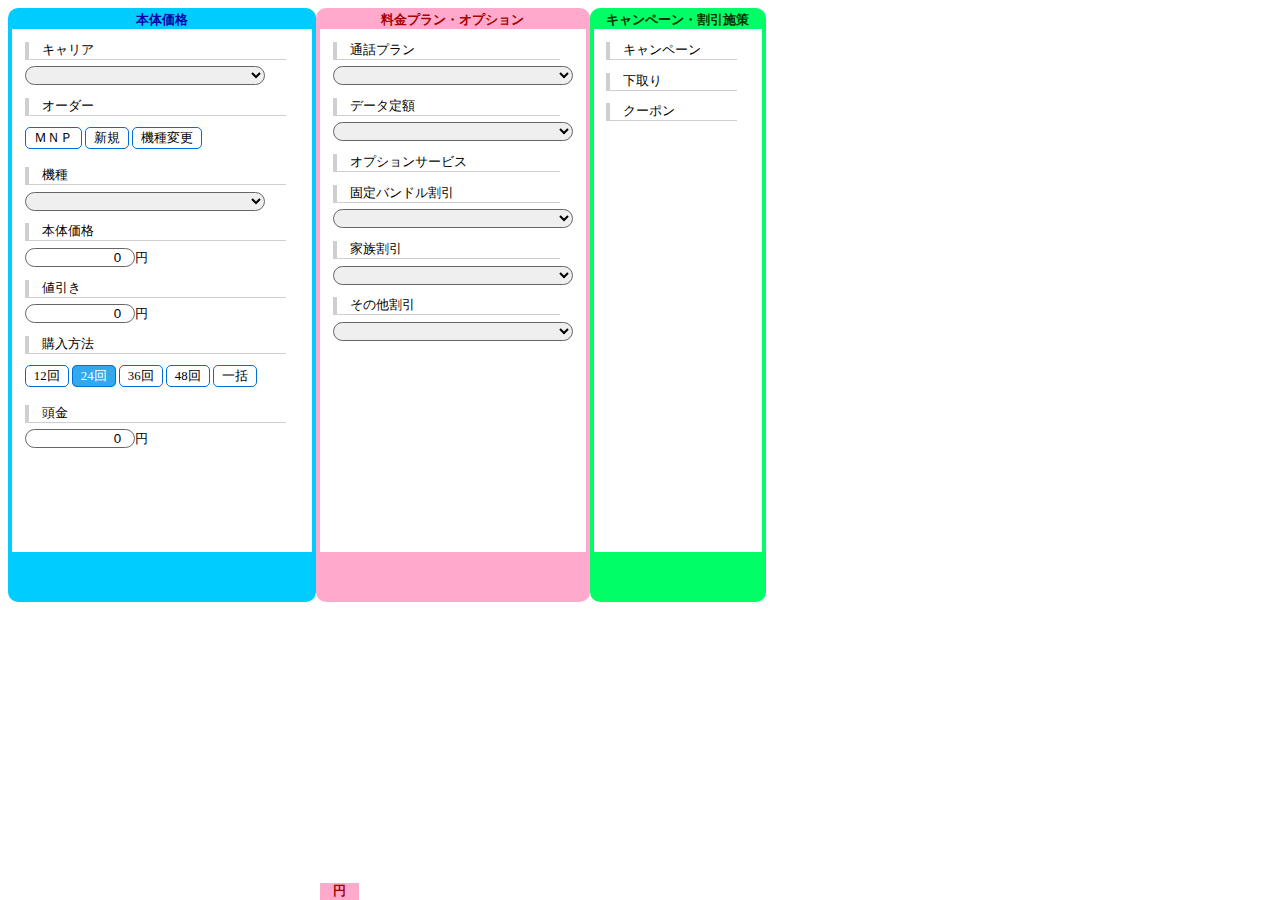
==== index.html @ 249847fb "Add files via upload" ====
<!DOCTYPE html>
<html>
	<head>
		<meta charset="UTF-8" />
		<meta name="viewport" content="width=device-width" />
		<title>料金シミュレーション</title>
		<link rel="stylesheet" href="css/style.css" />
		<script src="js/jquery.min.js"></script>
		<script src="js/3mori.js"></script>
	</head>
	<body>
		<div class="3m-main">
		<input type="hidden" id="combi_prev">
		<div class="device-area">
		<div class="header">本体価格</div>
			<div class="element">キャリア</div>
			<div>
				<select id="carrier">
					<option value="au">au</option>
					<option value="docomo">docomo</option>
					<option value="softbank">SoftBank</option>
					<option value="uqmobile">UQ mobile</option>
					<option value="ymobile">Y!mobile</option>
					<!--<option value="others">その他</option>-->
				</select>
			</div>
			<div class="element">オーダー</div>
			<div>
				<label>
					<input name="order" type="radio" value=1 >
					<span>ＭＮＰ</span>
				</label>
				<label>
					<input name="order" type="radio" value=2>
					<span>新規</span>
				</label>
				<label>
					<input name="order" type="radio" value=3>
					<span>機種変更</span>
				</label>
				<label>
					<input name="order" type="radio" value=4 disabled>
					<span>契約変更</span>
				</label>
				<label>
					<input name="order" type="radio" value=5 disabled>
					<span>番号移行</span>
				</label>
			</div>
			<div class="element">機種</div>
			<div>
				<select id="device"></select>
			</div>
			<div class="element">本体価格</div>
			<div>
				<input id="price" type="text" value=0 pattern="\d*" class="comma-num" />円
			</div>
			<div class="element">値引き</div>
			<div>
				<input id="discount" type="text" value=0 pattern="\d*" class="comma-num" />円
			</div>
			<div class="element">購入方法</div>
			<div>
				<label>
					<input name="installment" type="radio" value=1>
					<span>12回</span>
				</label>
				<label>
					<input name="installment" type="radio" value=2 checked>
					<span>24回</span>
				</label>
				<label>
					<input name="installment" type="radio" value=3>
					<span>36回</span>
				</label>
				<label>
					<input name="installment" type="radio" value=4>
					<span>48回</span>
				</label>
				<label>
					<input name="installment" type="radio" value=0>
					<span>一括</span>
				</label>
			</div>
			<div class="element">頭金</div>
			<div>
				<input id="deposit" type="text" value=0 pattern="\d*" class="comma-num" />円
			</div>
		</div>
		<div class="plan-area">
		<div class="header">料金プラン・オプション</div>
			<div class="element">通話プラン</div>
			<div>
				<select id="talk-plan"></select>
			</div>
			<div class="element">データ定額</div>
			<div>
				<select id="data-plan"></select>
			</div>
			<div class="element">オプションサービス</div>
			<div id="options"></div>
			<div class="element">固定バンドル割引</div>
			<div>
				<select id="bandle"></select>
			</div>
			<div class="element">家族割引</div>
			<div>
				<select id="family"></select>
			</div>
			<div class="element">その他割引</div>
			<div>
				<select id="discount"></select>
			</div>
		<div class="footer"><span id="plan-amount"></span>円
		</div>
		</div>
		<div class="campaign-area">
		<div class="header">キャンペーン・割引施策
		</div>
			<div class="element">キャンペーン</div>
			<div></div>
			<div class="element">下取り</div>
			<div></div>
			<div class="element">クーポン</div>
			<div></div>
		</div>
	</body>
</html>
---- css/style.css ----
body {
	font-size: 0.8em;
}
select {
	width: 18em;
	border-radius: 10px;
	border: 1px solid #666666;
	padding-left: 1em;
}
input[type=radio] {
	display: none;
}

input[type=radio] + span {
	border: 1px solid #006dd9;
	border-radius: 5px;
	padding: 3px 8px;
	line-height: 2.5em;
}

input[type=radio]:checked + span {
	background: #31a9ee;
	color: #ffffff;
//	font-weight: bold;
}

input[type=radio]:disabled + span {
	display: none;
}

.3m-main {
	display:-webkit-box;
	display:-moz-box;
	display:-ms-flexbox;
	display:-webkit-flex;
	display:-moz-flex;
	display:flex;
	-webkit-box-lines:multiple;
	-moz-box-lines:multiple;
	-webkit-flex-wrap:wrap;
	-moz-flex-wrap:wrap;
	-ms-flex-wrap:wrap;
	flex-wrap:wrap;
	width:100%;
}

.device-area {
	border: 4px solid #00ccff;
	border-bottom: 50px solid #00ccff;
	border-radius: 10px;
	display: table-cell;
	width: 300px;
	height: 540px;
}

.device-area .header {
	background: #00ccff;
	color: #0000aa;
	font-weight: bold;
	text-align: center;
}

.plan-area {
	border: 4px solid #ffaacc;
	border-bottom: 50px solid #ffaacc;
	border-radius: 10px;
	display: table-cell;
	height: 100%;
	margin-left: 3px;
}

.plan-area .header {
	background: #ffaacc;
	color: #aa0000;
	font-weight: bold;
	text-align: center;
}

.plan-area .footer {
	background: #ffaacc;
	color: #aa0000;
	font-weight: bold;
	text-align: center;
	position: absolute;
	bottom: 0;
}

.campaign-area {
	border: 4px solid #00ff66;
	border-bottom: 50px solid #00ff66;
	border-radius: 10px;
//	margin: 2em 0;
	display: table-cell;
//	height: 300px;
}

.campaign-area .header {
	background: #00ff66;
	color: #003300;
	font-weight: bold;
	text-align: center;
}


.device-area div,
.plan-area div,
.campaign-area div {
	padding: 0 1em;
}

input[type=text] {
	text-align: right;
	width: 7em;
	padding-right: 1em;
	border-radius: 10px;
	border: 1px solid #666666;
}

.element {
//	margin-left: 1em;
	border-left: 4px solid #cfcfcf;
	border-bottom: 1px solid #cfcfcf;
	margin: 1em 2em 0.5em 1em;
//	margin-right: 2em;
//	margin-bottom: 0.5em;
}
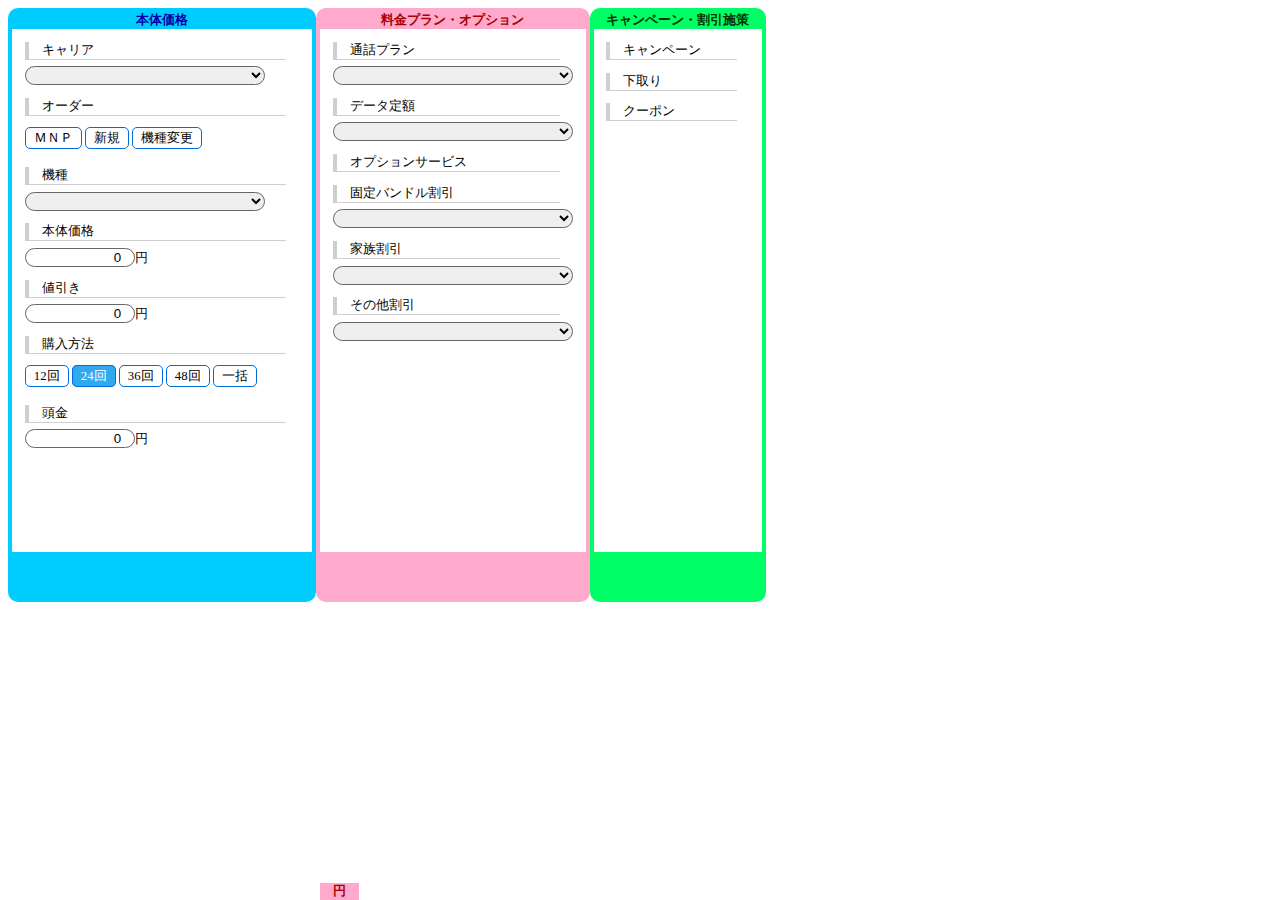
==== commit 3ab7bb20: "Add files via upload" ====
--- a/index.html
+++ b/index.html
@@ -109,7 +109,7 @@
 			</div>
 			<div class="element">その他割引</div>
 			<div>
-				<select id="discount"></select>
+				<select id="others"></select>
 			</div>
 		<div class="footer"><span id="plan-amount"></span>円
 		</div>
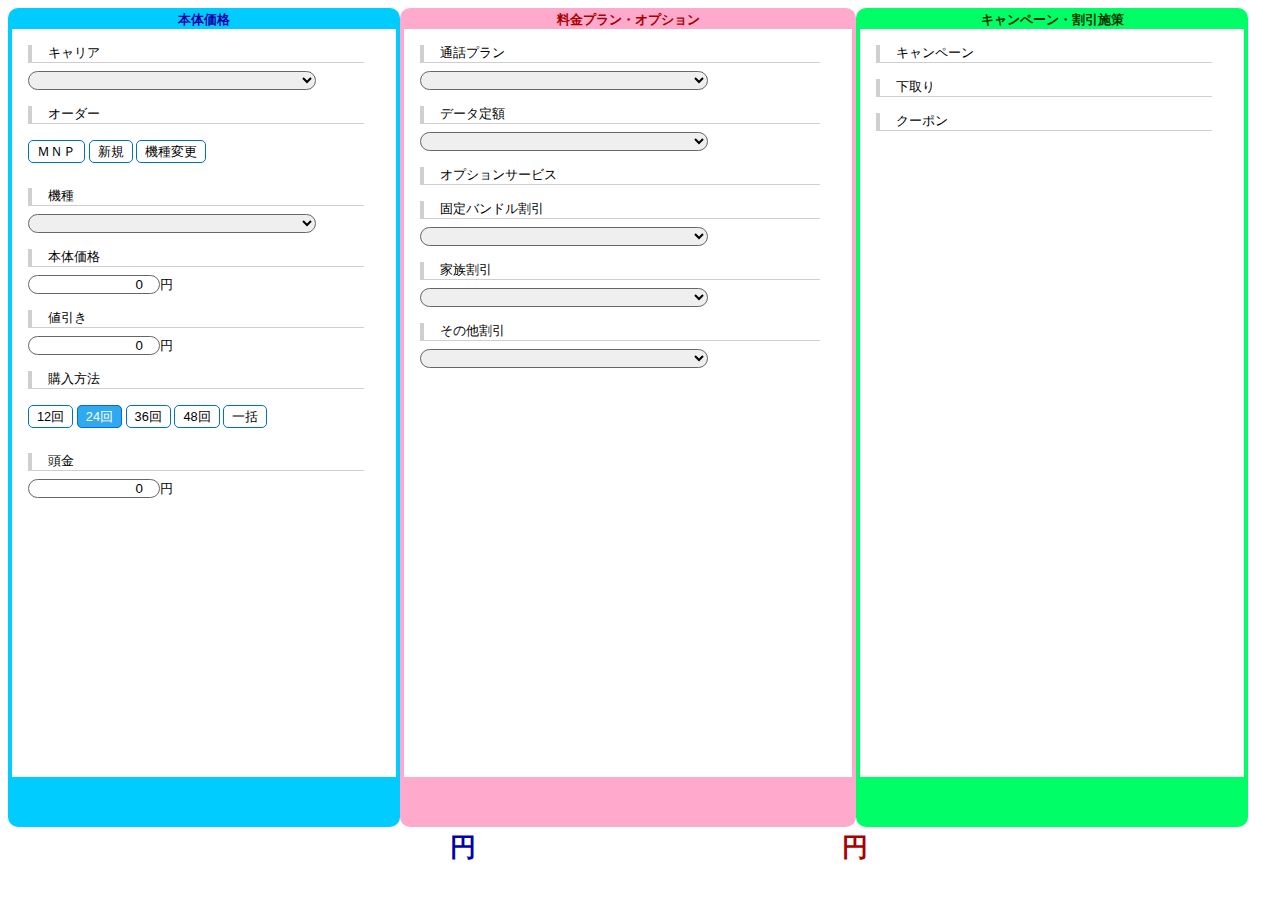
==== commit 1f338bb0: "Add files via upload" ====
--- a/index.html
+++ b/index.html
@@ -86,6 +86,7 @@
 			<div>
 				<input id="deposit" type="text" value=0 pattern="\d*" class="comma-num" />円
 			</div>
+			<div class="footer"><span id="device-amount"></span>円</div>
 		</div>
 		<div class="plan-area">
 		<div class="header">料金プラン・オプション</div>
@@ -111,8 +112,7 @@
 			<div>
 				<select id="others"></select>
 			</div>
-		<div class="footer"><span id="plan-amount"></span>円
-		</div>
+			<div class="footer"><span id="plan-amount"></span>円</div>
 		</div>
 		<div class="campaign-area">
 		<div class="header">キャンペーン・割引施策
--- a/css/style.css
+++ b/css/style.css
@@ -1,11 +1,26 @@
 body {
-	font-size: 0.8em;
+	font-size: 0.8rem;
+	font-family: sans-serif;
+	width: 100vw;
+	height: 100vh;
+	overflow-y: scroll;
+	-ms-overflow-style: none;    /* IE, Edge �Ή� */
+	scrollbar-width: none;       /* Firefox �Ή� */
+}
+body::-webkit-scrollbar {  /* Chrome, Safari �Ή� */
+	display:none;
+}
+@supports (-webkit-touch-callout: none) {
+  body {
+    /* The hack for Safari */
+    height: -webkit-fill-available;
+  }
 }
 select {
-	width: 18em;
+	width: 18rem;
 	border-radius: 10px;
 	border: 1px solid #666666;
-	padding-left: 1em;
+	padding-left: 1rem;
 }
 input[type=radio] {
 	display: none;
@@ -15,7 +30,7 @@
 	border: 1px solid #006dd9;
 	border-radius: 5px;
 	padding: 3px 8px;
-	line-height: 2.5em;
+	line-height: 2.5rem;
 }
 
 input[type=radio]:checked + span {
@@ -41,16 +56,16 @@
 	-moz-flex-wrap:wrap;
 	-ms-flex-wrap:wrap;
 	flex-wrap:wrap;
-	width:100%;
+	width: -webkit-fill-available;;
+	height: -webkit-fill-available;
 }
-
 .device-area {
 	border: 4px solid #00ccff;
 	border-bottom: 50px solid #00ccff;
 	border-radius: 10px;
 	display: table-cell;
-	width: 300px;
-	height: 540px;
+	width: 30vw;
+	height: 85vh;
 }
 
 .device-area .header {
@@ -65,7 +80,7 @@
 	border-bottom: 50px solid #ffaacc;
 	border-radius: 10px;
 	display: table-cell;
-	height: 100%;
+	width: 35vw;
 	margin-left: 3px;
 }
 
@@ -75,23 +90,36 @@
 	font-weight: bold;
 	text-align: center;
 }
-
-.plan-area .footer {
-	background: #ffaacc;
-	color: #aa0000;
+.footer {
 	font-weight: bold;
+	font-size: 1.6rem;
 	text-align: center;
 	position: absolute;
-	bottom: 0;
+	bottom: 35px;
+	text-align: right;
+}
+.device-area .footer {
+	color: #0000aa;
+	width: 35vw;
+}
+.plan-area .footer {
+	color: #aa0000;
+	width: 35vw;
+}
+.campaign-area .footer {
+	color: #003300;
+	width: 30vw;
+}
+.footer span {
+	padding-right: 0.8rem;
 }
 
 .campaign-area {
 	border: 4px solid #00ff66;
 	border-bottom: 50px solid #00ff66;
 	border-radius: 10px;
-//	margin: 2em 0;
 	display: table-cell;
-//	height: 300px;
+	width: 30vw;
 }
 
 .campaign-area .header {
@@ -105,24 +133,21 @@
 .device-area div,
 .plan-area div,
 .campaign-area div {
-	padding: 0 1em;
+	padding: 0 1rem;
 }
 
 input[type=text] {
 	text-align: right;
-	width: 7em;
-	padding-right: 1em;
+	width: 7rem;
+	padding-right: 1rem;
 	border-radius: 10px;
 	border: 1px solid #666666;
 }
 
 .element {
-//	margin-left: 1em;
 	border-left: 4px solid #cfcfcf;
 	border-bottom: 1px solid #cfcfcf;
-	margin: 1em 2em 0.5em 1em;
-//	margin-right: 2em;
-//	margin-bottom: 0.5em;
+	margin: 1rem 2rem 0.5rem 1rem;
 }
 
 
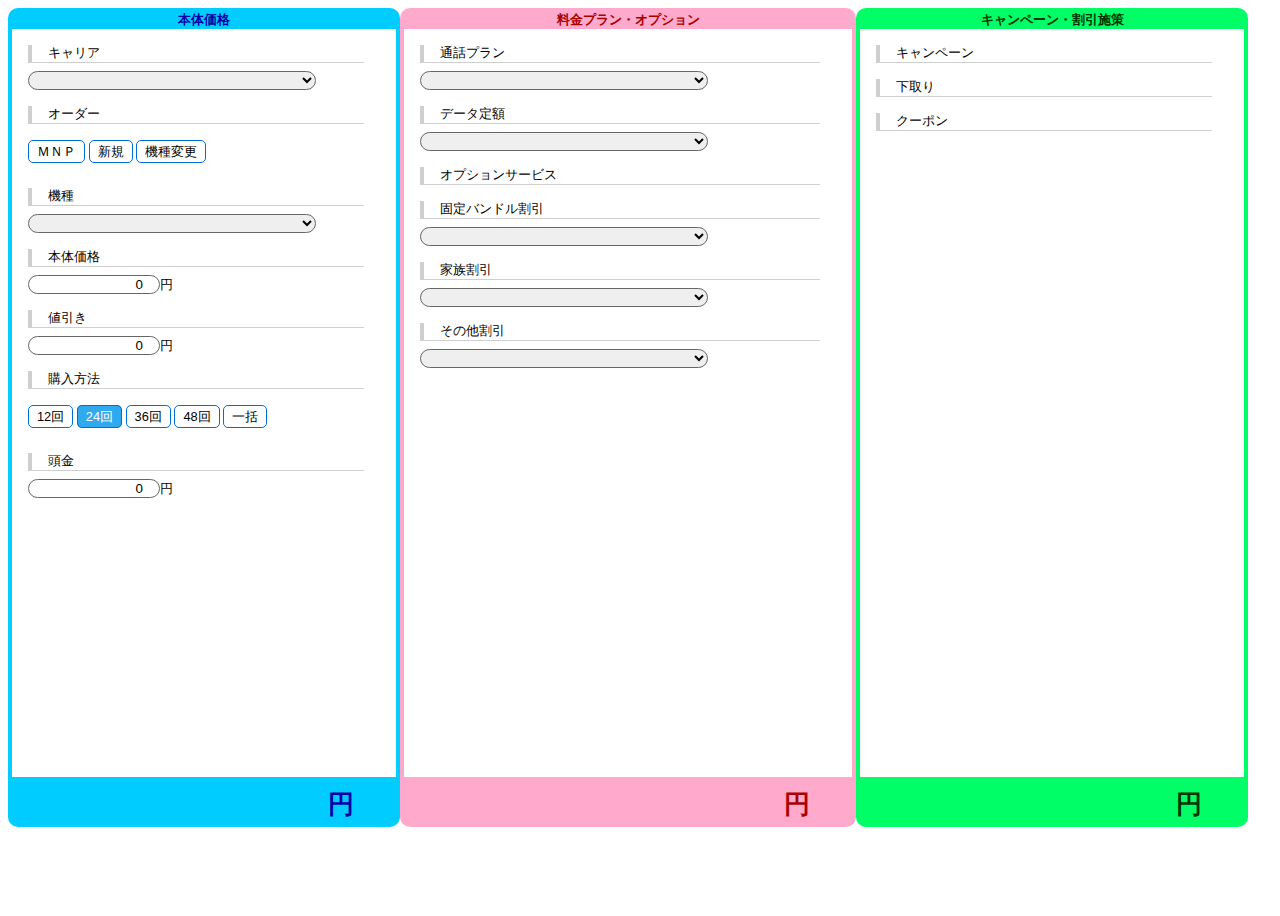
==== commit 68e699a6: "Add files via upload" ====
--- a/index.html
+++ b/index.html
@@ -12,7 +12,7 @@
 		<div class="3m-main">
 		<input type="hidden" id="combi_prev">
 		<div class="device-area">
-		<div class="header">本体価格</div>
+			<div class="header">本体価格</div>
 			<div class="element">キャリア</div>
 			<div>
 				<select id="carrier">
@@ -89,7 +89,7 @@
 			<div class="footer"><span id="device-amount"></span>円</div>
 		</div>
 		<div class="plan-area">
-		<div class="header">料金プラン・オプション</div>
+			<div class="header">料金プラン・オプション</div>
 			<div class="element">通話プラン</div>
 			<div>
 				<select id="talk-plan"></select>
@@ -115,14 +115,15 @@
 			<div class="footer"><span id="plan-amount"></span>円</div>
 		</div>
 		<div class="campaign-area">
-		<div class="header">キャンペーン・割引施策
-		</div>
+			<div class="header">キャンペーン・割引施策</div>
 			<div class="element">キャンペーン</div>
 			<div></div>
 			<div class="element">下取り</div>
 			<div></div>
 			<div class="element">クーポン</div>
 			<div></div>
+			<div class="footer"><span id="plan-amount"></span>円</div>
+		</div>
 		</div>
 	</body>
 </html>
--- a/css/style.css
+++ b/css/style.css
@@ -9,12 +9,6 @@
 }
 body::-webkit-scrollbar {  /* Chrome, Safari �Ή� */
 	display:none;
-}
-@supports (-webkit-touch-callout: none) {
-  body {
-    /* The hack for Safari */
-    height: -webkit-fill-available;
-  }
 }
 select {
 	width: 18rem;
@@ -36,7 +30,6 @@
 input[type=radio]:checked + span {
 	background: #31a9ee;
 	color: #ffffff;
-//	font-weight: bold;
 }
 
 input[type=radio]:disabled + span {
@@ -44,7 +37,7 @@
 }
 
 .3m-main {
-	display:-webkit-box;
+/*	display:-webkit-box;
 	display:-moz-box;
 	display:-ms-flexbox;
 	display:-webkit-flex;
@@ -56,8 +49,9 @@
 	-moz-flex-wrap:wrap;
 	-ms-flex-wrap:wrap;
 	flex-wrap:wrap;
-	width: -webkit-fill-available;;
-	height: -webkit-fill-available;
+*/	width: 98vw;
+	height: 85vh;
+	position: relative;
 }
 .device-area {
 	border: 4px solid #00ccff;
@@ -66,6 +60,7 @@
 	display: table-cell;
 	width: 30vw;
 	height: 85vh;
+	position: relative;
 }
 
 .device-area .header {
@@ -82,6 +77,7 @@
 	display: table-cell;
 	width: 35vw;
 	margin-left: 3px;
+	position: relative;
 }
 
 .plan-area .header {
@@ -95,20 +91,21 @@
 	font-size: 1.6rem;
 	text-align: center;
 	position: absolute;
-	bottom: 35px;
+	bottom: -45px;
 	text-align: right;
+	right: 1em;
 }
 .device-area .footer {
 	color: #0000aa;
-	width: 35vw;
+	width: 15rem;
 }
 .plan-area .footer {
 	color: #aa0000;
-	width: 35vw;
+	width: 15rem;
 }
 .campaign-area .footer {
 	color: #003300;
-	width: 30vw;
+	width: 35vw;
 }
 .footer span {
 	padding-right: 0.8rem;
@@ -120,6 +117,7 @@
 	border-radius: 10px;
 	display: table-cell;
 	width: 30vw;
+	position: relative;
 }
 
 .campaign-area .header {
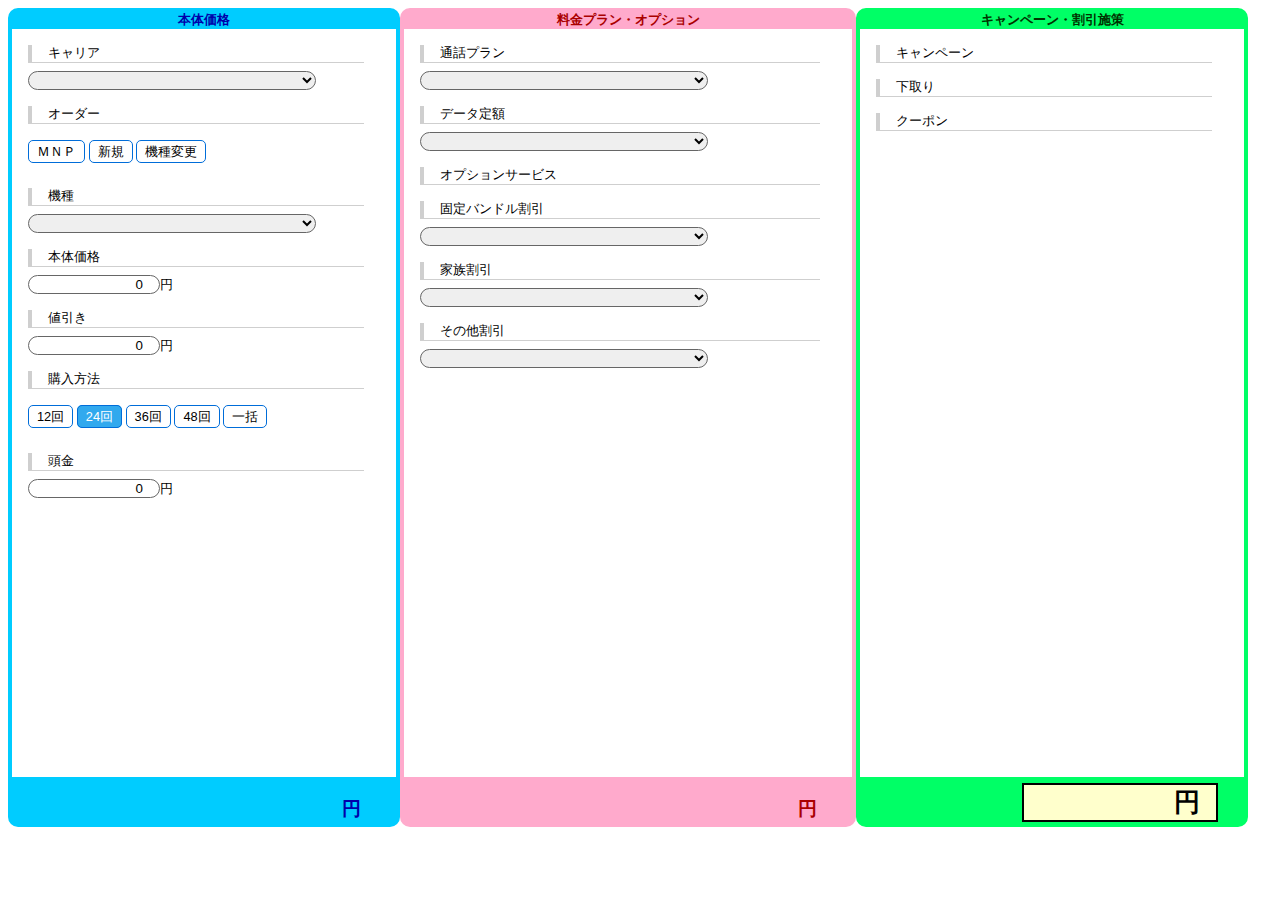
==== commit 3a42a98c: "Add files via upload" ====
--- a/index.html
+++ b/index.html
@@ -122,7 +122,7 @@
 			<div></div>
 			<div class="element">クーポン</div>
 			<div></div>
-			<div class="footer"><span id="plan-amount"></span>円</div>
+			<div class="footer"><span id="total-amount"></span>円</div>
 		</div>
 		</div>
 	</body>
--- a/css/style.css
+++ b/css/style.css
@@ -88,7 +88,6 @@
 }
 .footer {
 	font-weight: bold;
-	font-size: 1.6rem;
 	text-align: center;
 	position: absolute;
 	bottom: -45px;
@@ -98,14 +97,19 @@
 .device-area .footer {
 	color: #0000aa;
 	width: 15rem;
+	font-size: 1.2rem;
 }
 .plan-area .footer {
 	color: #aa0000;
 	width: 15rem;
+	font-size: 1.2rem;
 }
 .campaign-area .footer {
-	color: #003300;
-	width: 35vw;
+	background: #ffffcc;
+	color: #000000;
+	width: 10rem;
+	font-size: 1.6rem;
+	border: 2px solid #000000;
 }
 .footer span {
 	padding-right: 0.8rem;
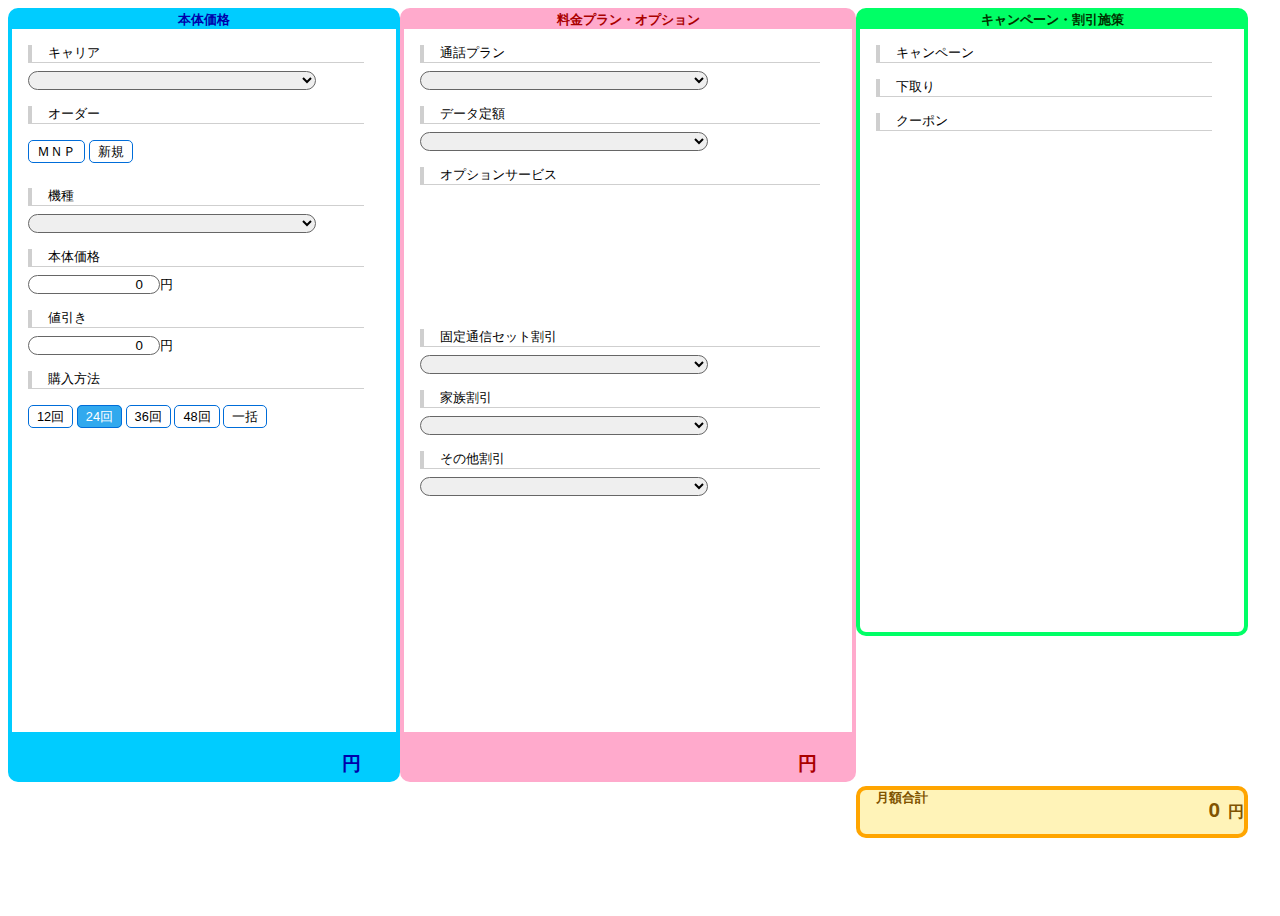
==== commit 0aa09040: "Add files via upload" ====
--- a/index.html
+++ b/index.html
@@ -15,14 +15,7 @@
 			<div class="header">本体価格</div>
 			<div class="element">キャリア</div>
 			<div>
-				<select id="carrier">
-					<option value="au">au</option>
-					<option value="docomo">docomo</option>
-					<option value="softbank">SoftBank</option>
-					<option value="uqmobile">UQ mobile</option>
-					<option value="ymobile">Y!mobile</option>
-					<!--<option value="others">その他</option>-->
-				</select>
+				<select id="carrier"></select>
 			</div>
 			<div class="element">オーダー</div>
 			<div>
@@ -35,15 +28,15 @@
 					<span>新規</span>
 				</label>
 				<label>
-					<input name="order" type="radio" value=3>
+					<input class="au docomo softbank uqmobile ymobile rakuten" name="order" type="radio" value=3 disabled>
 					<span>機種変更</span>
 				</label>
 				<label>
-					<input name="order" type="radio" value=4 disabled>
+					<input class="docomo" name="order" type="radio" value=4 disabled>
 					<span>契約変更</span>
 				</label>
 				<label>
-					<input name="order" type="radio" value=5 disabled>
+					<input class="au softbank" name="order" type="radio" value=5 disabled>
 					<span>番号移行</span>
 				</label>
 			</div>
@@ -81,11 +74,17 @@
 					<input name="installment" type="radio" value=0>
 					<span>一括</span>
 				</label>
+				<div>
+				<label>
+					<input class="au" id="residual" type="checkbox" checked disabled>
+					<span>かえトク（残価：<span id="residual-amount">0</span>円）</span>
+				</label>
+				</div>
 			</div>
-			<div class="element">頭金</div>
+			<!--<div class="element">頭金</div>
 			<div>
 				<input id="deposit" type="text" value=0 pattern="\d*" class="comma-num" />円
-			</div>
+			</div>-->
 			<div class="footer"><span id="device-amount"></span>円</div>
 		</div>
 		<div class="plan-area">
@@ -99,8 +98,8 @@
 				<select id="data-plan"></select>
 			</div>
 			<div class="element">オプションサービス</div>
-			<div id="options"></div>
-			<div class="element">固定バンドル割引</div>
+			<div><iframe id="optframe"></iframe></div>
+			<div class="element">固定通信セット割引</div>
 			<div>
 				<select id="bandle"></select>
 			</div>
@@ -114,15 +113,20 @@
 			</div>
 			<div class="footer"><span id="plan-amount"></span>円</div>
 		</div>
-		<div class="campaign-area">
-			<div class="header">キャンペーン・割引施策</div>
-			<div class="element">キャンペーン</div>
-			<div></div>
-			<div class="element">下取り</div>
-			<div></div>
-			<div class="element">クーポン</div>
-			<div></div>
-			<div class="footer"><span id="total-amount"></span>円</div>
+		<div class="right-area">
+			<div class="campaign-area">
+				<div class="header">キャンペーン・割引施策</div>
+				<div class="element">キャンペーン</div>
+				<div></div>
+				<div class="element">下取り</div>
+				<div></div>
+				<div class="element">クーポン</div>
+				<div></div>
+			</div>
+			<div class="total">
+				<div class="header">月額合計</div>
+				<div class="total-body"><span id="total-amount">0</span>円　</div>
+			</div>
 		</div>
 		</div>
 	</body>
--- a/css/style.css
+++ b/css/style.css
@@ -36,22 +36,20 @@
 	display: none;
 }
 
+input[type=checkbox]:disabled {
+	display: none;
+}
+
+input[type=checkbox]:disabled + span {
+	display: none;
+}
+
 .3m-main {
-/*	display:-webkit-box;
-	display:-moz-box;
-	display:-ms-flexbox;
-	display:-webkit-flex;
-	display:-moz-flex;
-	display:flex;
-	-webkit-box-lines:multiple;
-	-moz-box-lines:multiple;
-	-webkit-flex-wrap:wrap;
-	-moz-flex-wrap:wrap;
-	-ms-flex-wrap:wrap;
-	flex-wrap:wrap;
-*/	width: 98vw;
-	height: 85vh;
+	width: 98vw;
 	position: relative;
+	display: table;
+	border-collapse: separate;
+	border-spacing: 10px 5px;
 }
 .device-area {
 	border: 4px solid #00ccff;
@@ -59,8 +57,63 @@
 	border-radius: 10px;
 	display: table-cell;
 	width: 30vw;
-	height: 85vh;
+	height: 80vh;
 	position: relative;
+	padding-top: 0px;
+}
+
+.plan-area {
+	border: 4px solid #ffaacc;
+	border-bottom: 50px solid #ffaacc;
+	border-radius: 10px;
+	display: table-cell;
+	width: 35vw;
+	position: relative;
+}
+
+.right-area {
+	display: table-cell;
+	width: 30vw;
+}
+
+.campaign-area {
+	border: 4px solid #00ff66;
+	border-radius: 10px;
+	display: table;
+	width: 30vw;
+	height: 48.4vw;
+}
+
+.total {
+	display: table;
+	border: 4px solid #ffa500;
+	background: #fff3b8;
+	color: #805300;
+	width: 30vw;
+	height: 44px;
+	border-radius: 10px;
+	position: absolute;
+	bottom: 62px;
+	font-size: 1rem;
+	font-weight: bold;
+}
+
+.total .header {
+	text-align: left;
+	padding-left: 1rem;
+	font-size: 0.8rem;
+}
+
+.total-body {
+	position: absolute;
+	top: 0.5rem;
+	text-align: right;
+	width: 100%;
+}
+
+.total-body span {
+	font-size: 1.6rem;
+	padding-right: 0.5rem;
 }
 
 .device-area .header {
@@ -70,22 +123,20 @@
 	text-align: center;
 }
 
-.plan-area {
-	border: 4px solid #ffaacc;
-	border-bottom: 50px solid #ffaacc;
-	border-radius: 10px;
-	display: table-cell;
-	width: 35vw;
-	margin-left: 3px;
-	position: relative;
-}
-
 .plan-area .header {
 	background: #ffaacc;
 	color: #aa0000;
 	font-weight: bold;
 	text-align: center;
 }
+
+.campaign-area .header {
+	background: #00ff66;
+	color: #003300;
+	font-weight: bold;
+	text-align: center;
+}
+
 .footer {
 	font-weight: bold;
 	text-align: center;
@@ -94,41 +145,21 @@
 	text-align: right;
 	right: 1em;
 }
+
 .device-area .footer {
 	color: #0000aa;
 	width: 15rem;
 	font-size: 1.2rem;
 }
+
 .plan-area .footer {
 	color: #aa0000;
 	width: 15rem;
 	font-size: 1.2rem;
 }
-.campaign-area .footer {
-	background: #ffffcc;
-	color: #000000;
-	width: 10rem;
-	font-size: 1.6rem;
-	border: 2px solid #000000;
-}
+
 .footer span {
 	padding-right: 0.8rem;
-}
-
-.campaign-area {
-	border: 4px solid #00ff66;
-	border-bottom: 50px solid #00ff66;
-	border-radius: 10px;
-	display: table-cell;
-	width: 30vw;
-	position: relative;
-}
-
-.campaign-area .header {
-	background: #00ff66;
-	color: #003300;
-	font-weight: bold;
-	text-align: center;
 }
 
 
@@ -152,5 +183,12 @@
 	margin: 1rem 2rem 0.5rem 1rem;
 }
 
+#optframe {
+	border: 0px;
+	height: 13vh;
+}
 
+#total-amount {
+	font-size: 1.3rem;
+}
 
